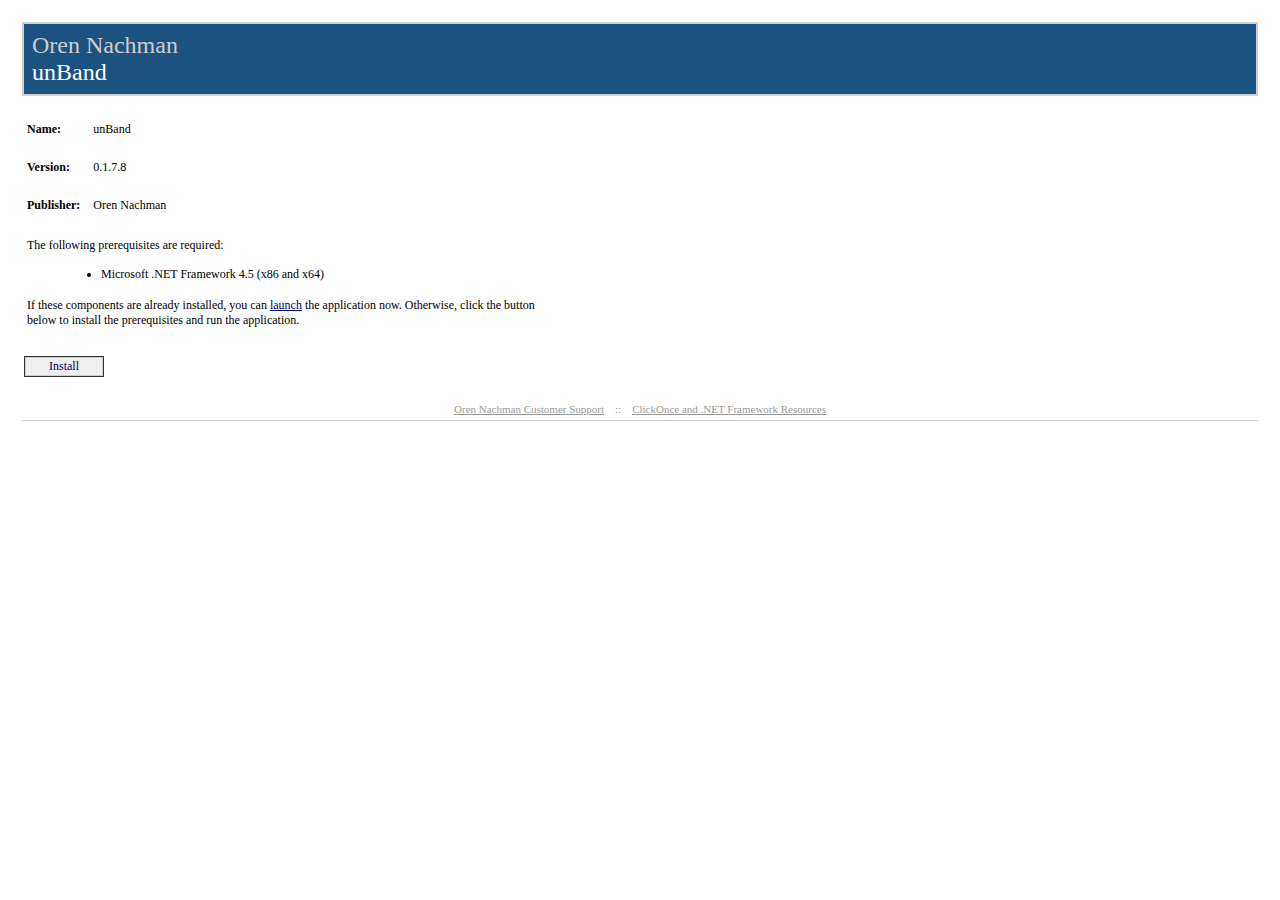
==== publish.htm @ 2515a52d "Clickonce 0.1.7.8 including diagnostics + fix for #57" ====
﻿<HTML>
  <HEAD>
    <TITLE>unBand</TITLE>
    <META HTTP-EQUIV="Content-Type" CONTENT="text/html; charset=utf-8" />
    <STYLE TYPE="text/css">
<!--
BODY{margin-top:20px; margin-left:20px; margin-right:20px; color:#000000; font-family:Tahoma; background-color:white}
A:link {font-weight:normal; color:#000066; text-decoration:none}
A:visited {font-weight:normal; color:#000066; text-decoration:none}
A:active {font-weight:normal; text-decoration:none}
A:hover {font-weight:normal; color:#FF6600; text-decoration:none}
P {margin-top:0px; margin-bottom:12px; color:#000000; font-family:Tahoma}
PRE {border-right:#f0f0e0 1px solid; padding-right:5px; border-top:#f0f0e0 1px solid; margin-top:-5px; padding-left:5px; font-size:x-small; padding-bottom:5px; border-left:#f0f0e0 1px solid; padding-top:5px; border-bottom:#f0f0e0 1px solid; font-family:Courier New; background-color:#e5e5cc}
TD {font-size:12px; color:#000000; font-family:Tahoma}
H2 {border-top: #003366 1px solid; margin-top:25px; font-weight:bold; font-size:1.5em; margin-bottom:10px; margin-left:-15px; color:#003366}
H3 {margin-top:10px; font-size: 1.1em; margin-bottom: 10px; margin-left: -15px; color: #000000}
UL {margin-top:10px; margin-left:20px}
OL {margin-top:10px; margin-left:20px}
LI {margin-top:10px; color: #000000}
FONT.value {font-weight:bold; color:darkblue}
FONT.key {font-weight: bold; color: darkgreen}
.divTag {border:1px; border-style:solid; background-color:#FFFFFF; text-decoration:none; height:auto; width:auto; background-color:#cecece}
.BannerColumn {background-color:#000000}
.Banner {border:0; padding:0; height:8px; margin-top:0px; color:#ffffff; filter:progid:DXImageTransform.Microsoft.Gradient(GradientType=1,StartColorStr='#1c5280',EndColorStr='#FFFFFF');}
.BannerTextCompany {font:bold; font-size:18pt; color:#cecece; font-family:Tahoma; height:0px; margin-top:0; margin-left:8px; margin-bottom:0; padding:0px; white-space:nowrap; filter:progid:DXImageTransform.Microsoft.dropshadow(OffX=2,OffY=2,Color='black',Positive='true');}
.BannerTextApplication {font:bold; font-size:18pt; font-family:Tahoma; height:0px; margin-top:0; margin-left:8px; margin-bottom:0; padding:0px; white-space:nowrap; filter:progid:DXImageTransform.Microsoft.dropshadow(OffX=2,OffY=2,Color='black',Positive='true');}
.BannerText {font:bold; font-size:18pt; font-family:Tahoma; height:0px; margin-top:0; margin-left:8px; margin-bottom:0; padding:0px; filter:progid:DXImageTransform.Microsoft.dropshadow(OffX=2,OffY=2,Color='black',Positive='true');}
.BannerSubhead {border:0; padding:0; height:16px; margin-top:0px; margin-left:10px; color:#ffffff; filter:progid:DXImageTransform.Microsoft.Gradient(GradientType=1,StartColorStr='#4B3E1A',EndColorStr='#FFFFFF');}
.BannerSubheadText {font:bold; height:11px; font-size:11px; font-family:Tahoma; margin-top:1; margin-left:10; filter:progid:DXImageTransform.Microsoft.dropshadow(OffX=2,OffY=2,Color='black',Positive='true');}
.FooterRule {border:0; padding:0; height:1px; margin:0px; color:#ffffff; filter:progid:DXImageTransform.Microsoft.Gradient(GradientType=1,StartColorStr='#4B3E1A',EndColorStr='#FFFFFF');}
.FooterText {font-size:11px; font-weight:normal; text-decoration:none; font-family:Tahoma; margin-top:10; margin-left:0px; margin-bottom:2; padding:0px; color:#999999; white-space:nowrap}
.FooterText A:link {font-weight:normal; color:#999999; text-decoration:underline}
.FooterText A:visited {font-weight:normal; color:#999999; text-decoration:underline}
.FooterText A:active {font-weight:normal; color:#999999; text-decoration:underline}
.FooterText A:hover {font-weight:normal; color:#FF6600; text-decoration:underline}
.ClickOnceInfoText {font-size:11px; font-weight:normal; text-decoration:none; font-family:Tahoma; margin-top:0; margin-right:2px; margin-bottom:0; padding:0px; color:#000000}
.InstallTextStyle {font:bold; font-size:14pt; font-family:Tahoma; a:#FF0000; text-decoration:None}
.DetailsStyle {margin-left:30px}
.ItemStyle {margin-left:-15px; font-weight:bold}
.StartColorStr {background-color:#4B3E1A}
.JustThisApp A:link {font-weight:normal; color:#000066; text-decoration:underline}
.JustThisApp A:visited {font-weight:normal; color:#000066; text-decoration:underline}
.JustThisApp A:active {font-weight:normal; text-decoration:underline}
.JustThisApp A:hover {font-weight:normal; color:#FF6600; text-decoration:underline}
-->

</STYLE>

<SCRIPT LANGUAGE="JavaScript">
<!--
runtimeVersion = "4.5.1";
checkClient = false;
directLink = "unBand.application";


function Initialize()
{
  if (HasRuntimeVersion(runtimeVersion, false) || (checkClient && HasRuntimeVersion(runtimeVersion, checkClient)))
  {
    InstallButton.href = directLink;
    BootstrapperSection.style.display = "none";
  }
}
function HasRuntimeVersion(v, c)
{
  var va = GetVersion(v);
  var i;
  var a = navigator.userAgent.match(/\.NET CLR [0-9.]+/g);
  if(va[0]==4)
    a = navigator.userAgent.match(/\.NET[0-9.]+E/g);
  if (c)
  {
    a = navigator.userAgent.match(/\.NET Client [0-9.]+/g);
    if (va[0]==4)
       a = navigator.userAgent.match(/\.NET[0-9.]+C/g);
  }
  if (a != null)
    for (i = 0; i < a.length; ++i)
      if (CompareVersions(va, GetVersion(a[i])) <= 0)
                                return true;
  return false;
}
function GetVersion(v)
{
  var a = v.match(/([0-9]+)\.([0-9]+)\.([0-9]+)/i);
  if(a==null)
     a = v.match(/([0-9]+)\.([0-9]+)/i);
  return a.slice(1);
}
function CompareVersions(v1, v2)
{
   if(v1.length>v2.length)
   {
      v2[v2.length]=0;
   }  
   else if(v1.length<v2.length)
   {
      v1[v1.length]=0;
   }

  for (i = 0; i < v1.length; ++i)
  {
    var n1 = new Number(v1[i]);
    var n2 = new Number(v2[i]);
    if (n1 < n2)
      return -1;
    if (n1 > n2)
      return 1;
  }
  return 0;
}

-->
</SCRIPT>

</HEAD>
  <BODY ONLOAD="Initialize()">
    <TABLE WIDTH="100%" CELLPADDING="0" CELLSPACING="2" BORDER="0">

<!-- Begin Banner -->
<TR><TD><TABLE CELLPADDING="2" CELLSPACING="0" BORDER="0" BGCOLOR="#cecece" WIDTH="100%"><TR><TD><TABLE BGCOLOR="#1c5280" WIDTH="100%" CELLPADDING="0" CELLSPACING="0" BORDER="0"><TR><TD CLASS="Banner" /></TR><TR><TD CLASS="Banner"><SPAN CLASS="BannerTextCompany">Oren Nachman</SPAN></TD></TR><TR><TD CLASS="Banner"><SPAN CLASS="BannerTextApplication">unBand</SPAN></TD></TR><TR><TD CLASS="Banner" ALIGN="RIGHT" /></TR></TABLE></TD></TR></TABLE></TD></TR>
<!-- End Banner -->


<!-- Begin Dialog -->
<TR><TD ALIGN="LEFT"><TABLE CELLPADDING="2" CELLSPACING="0" BORDER="0" WIDTH="540"><TR><TD WIDTH="496">

<!-- Begin AppInfo -->
<TABLE><TR><TD COLSPAN="3">&nbsp;</TD></TR><TR><TD><B>Name:</B></TD><TD WIDTH="5"><SPACER TYPE="block" WIDTH="10" /></TD><TD>unBand</TD></TR><TR><TD COLSPAN="3">&nbsp;</TD></TR><TR><TD><B>Version:</B></TD><TD WIDTH="5"><SPACER TYPE="block" WIDTH="10" /></TD><TD>0.1.7.8</TD></TR><TR><TD COLSPAN="3">&nbsp;</TD></TR><TR><TD><B>Publisher:</B></TD><TD WIDTH="5"><SPACER TYPE="block" WIDTH="10" /></TD><TD>Oren Nachman</TD></TR><tr><td colspan="3">&nbsp;</td></tr></TABLE>
<!-- End AppInfo -->


<!-- Begin Prerequisites -->
<TABLE ID="BootstrapperSection" BORDER="0"><TR><TD COLSPAN="2">The following prerequisites are required:</TD></TR><TR><TD WIDTH="10">&nbsp;</TD><TD><UL>
<LI>Microsoft .NET Framework 4.5 (x86 and x64)</LI>
</UL></TD></TR><TR><TD COLSPAN="2">
If these components are already installed, you can <SPAN CLASS="JustThisApp"><A HREF="unBand.application">launch</A></SPAN> the application now. Otherwise, click the button below to install the prerequisites and run the application.
</TD></TR><TR><TD COLSPAN="2">&nbsp;</TD></TR></TABLE>
<!-- End Prerequisites -->


</TD></TR></TABLE>
<!-- Begin Buttons -->
<TR><TD ALIGN="LEFT"><TABLE CELLPADDING="2" CELLSPACING="0" BORDER="0" WIDTH="540" STYLE="cursor:hand" ONCLICK="window.navigate(InstallButton.href)"><TR><TD ALIGN="LEFT"><TABLE CELLPADDING="1" BGCOLOR="#333333" CELLSPACING="0" BORDER="0"><TR><TD><TABLE CELLPADDING="1" BGCOLOR="#cecece" CELLSPACING="0" BORDER="0"><TR><TD><TABLE CELLPADDING="1" BGCOLOR="#efefef" CELLSPACING="0" BORDER="0"><TR><TD WIDTH="20"><SPACER TYPE="block" WIDTH="20" HEIGHT="1" /></TD><TD><A ID="InstallButton" HREF="setup.exe">Install</A></TD><TD width="20"><SPACER TYPE="block" WIDTH="20" HEIGHT="1" /></TD></TR></TABLE></TD></TR></TABLE></TD></TR></TABLE></TD><TD WIDTH="15%" ALIGN="right" /></TR></TABLE></TD></TR>
<!-- End Buttons -->
</TD></TR>
<!-- End Dialog -->



<!-- Spacer Row -->
<TR><TD>&nbsp;</TD></TR>

<TR><TD>
<!-- Begin Footer -->
<TABLE WIDTH="100%" CELLPADDING="0" CELLSPACING="0" BORDER="0" BGCOLOR="#ffffff"><TR><TD HEIGHT="5"><SPACER TYPE="block" HEIGHT="5" /></TD></TR><TR><TD CLASS="FooterText" ALIGN="center">
<A HREF="http://unband.nachmore.com">Oren Nachman Customer Support</A>
&nbsp;&nbsp;&nbsp;::&nbsp;&nbsp;&nbsp;
<A HREF="http://go.microsoft.com/fwlink/?LinkId=154571">ClickOnce and .NET Framework Resources</A>
</TD></TR><TR><TD HEIGHT="5"><SPACER TYPE="block" HEIGHT="5" /></TD></TR><TR><TD HEIGHT="1" bgcolor="#cecece"><SPACER TYPE="block" HEIGHT="1" /></TD></TR></TABLE>
<!-- End Footer -->
</TD></TR>

</TABLE>
  </BODY>
</HTML>
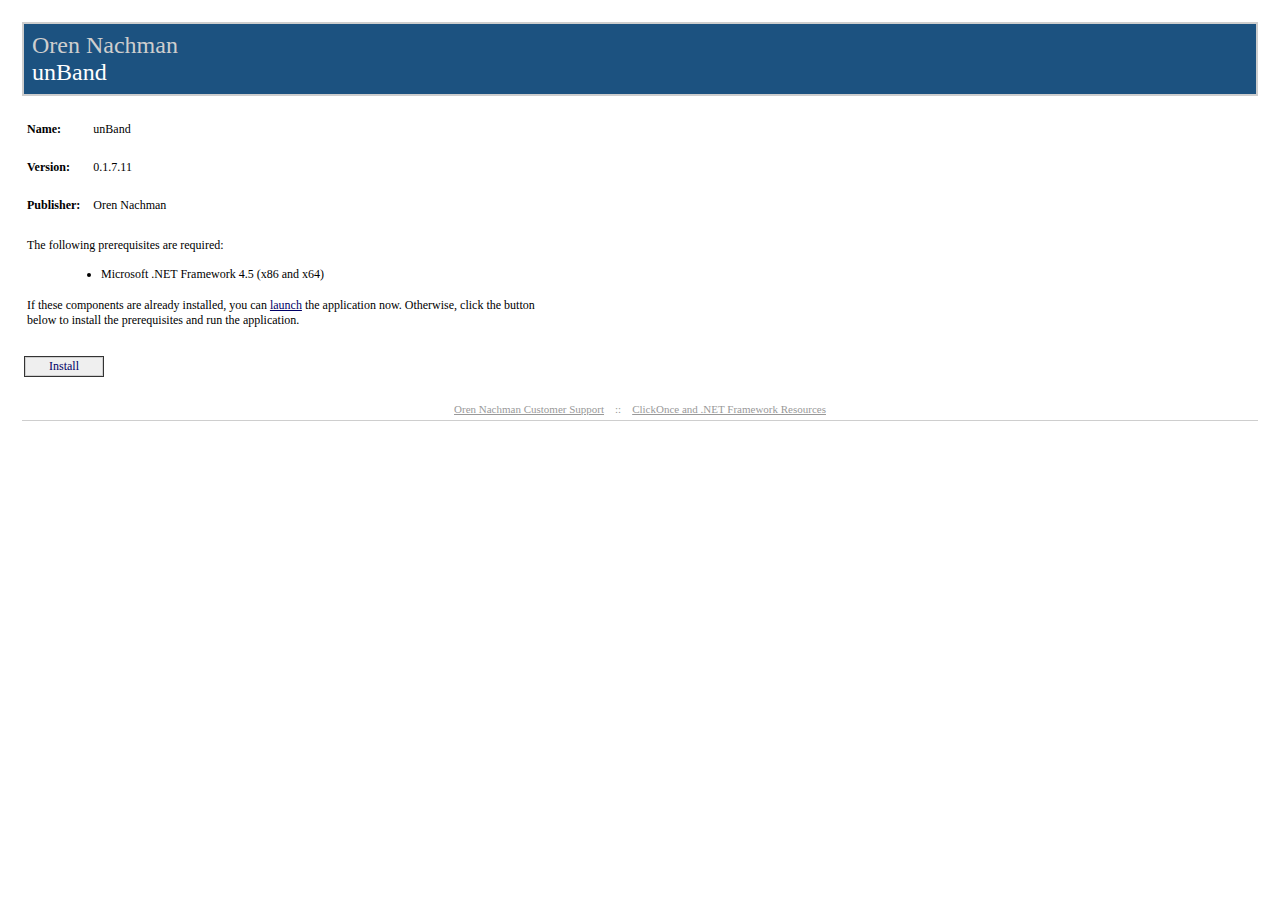
==== commit 0d64fa6b: "unBand 0.72.1, ClickOnce 0.1.7.11" ====
--- a/publish.htm
+++ b/publish.htm
@@ -126,7 +126,7 @@
 <TR><TD ALIGN="LEFT"><TABLE CELLPADDING="2" CELLSPACING="0" BORDER="0" WIDTH="540"><TR><TD WIDTH="496">
 
 <!-- Begin AppInfo -->
-<TABLE><TR><TD COLSPAN="3">&nbsp;</TD></TR><TR><TD><B>Name:</B></TD><TD WIDTH="5"><SPACER TYPE="block" WIDTH="10" /></TD><TD>unBand</TD></TR><TR><TD COLSPAN="3">&nbsp;</TD></TR><TR><TD><B>Version:</B></TD><TD WIDTH="5"><SPACER TYPE="block" WIDTH="10" /></TD><TD>0.1.7.8</TD></TR><TR><TD COLSPAN="3">&nbsp;</TD></TR><TR><TD><B>Publisher:</B></TD><TD WIDTH="5"><SPACER TYPE="block" WIDTH="10" /></TD><TD>Oren Nachman</TD></TR><tr><td colspan="3">&nbsp;</td></tr></TABLE>
+<TABLE><TR><TD COLSPAN="3">&nbsp;</TD></TR><TR><TD><B>Name:</B></TD><TD WIDTH="5"><SPACER TYPE="block" WIDTH="10" /></TD><TD>unBand</TD></TR><TR><TD COLSPAN="3">&nbsp;</TD></TR><TR><TD><B>Version:</B></TD><TD WIDTH="5"><SPACER TYPE="block" WIDTH="10" /></TD><TD>0.1.7.11</TD></TR><TR><TD COLSPAN="3">&nbsp;</TD></TR><TR><TD><B>Publisher:</B></TD><TD WIDTH="5"><SPACER TYPE="block" WIDTH="10" /></TD><TD>Oren Nachman</TD></TR><tr><td colspan="3">&nbsp;</td></tr></TABLE>
 <!-- End AppInfo -->
 
 
